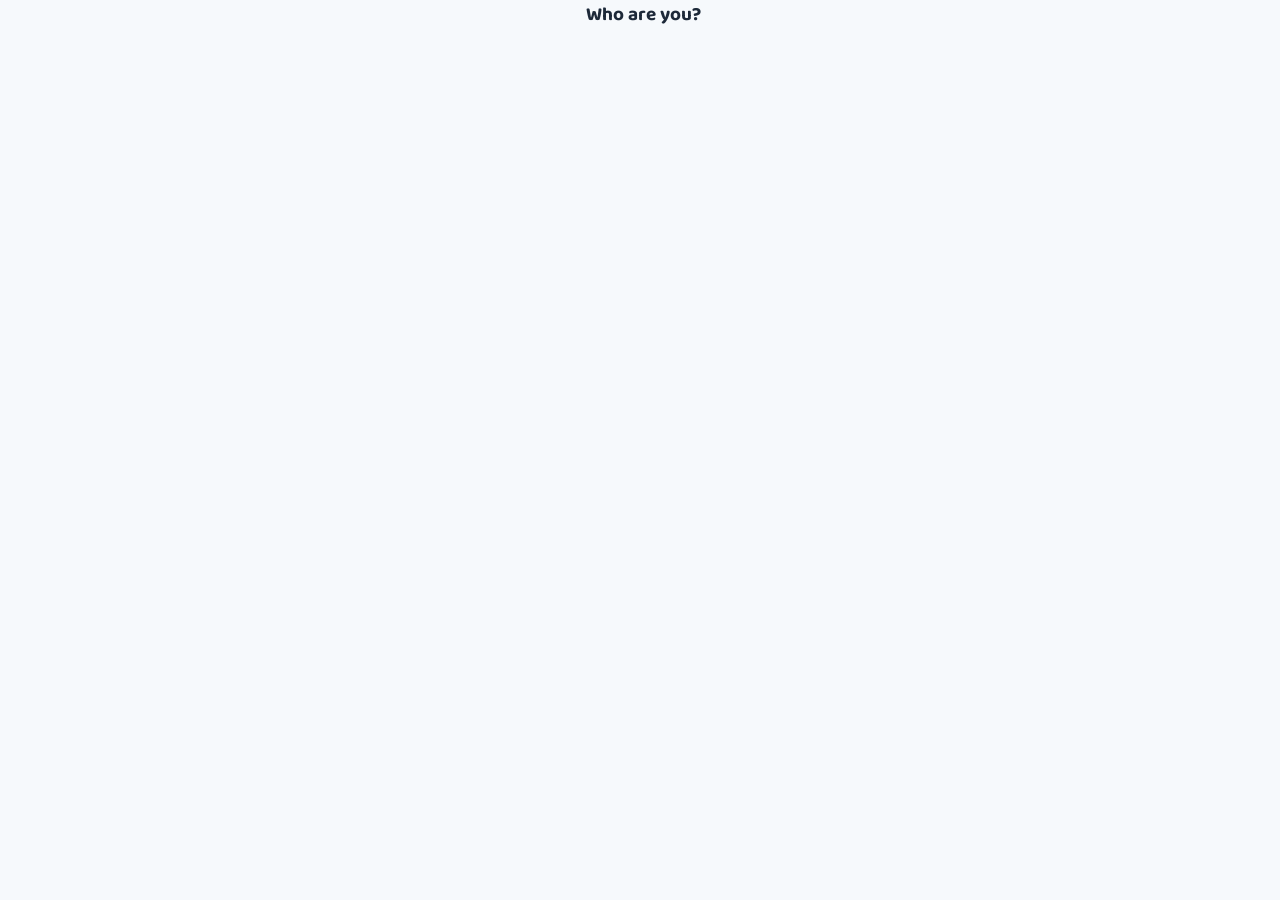
==== index.html @ 6fd4ed05 "Update index.html" ====
<!DOCTYPE html>
<html lang="en">
<head>
<meta charset="UTF-8">
<meta name="viewport" content="width=device-width, initial-scale=1.0, maximum-scale=1.0">
<title>This Week</title>
<link rel="preconnect" href="https://fonts.googleapis.com">
<link href="https://fonts.googleapis.com/css2?family=Baloo+2:wght@500;700;800&display=swap" rel="stylesheet">
<link rel="stylesheet" href="style.css">
<style>
.pin-error { color: var(--coral); font-size: 13px; min-height: 18px; }
#kidPinInput {
  font-size: 24px; letter-spacing: 8px; text-align: center; width: 160px;
  padding: 12px; border: 2px solid #E3E9F0; border-radius: 12px; font-family: 'Baloo 2', sans-serif;
}
#kidPinSubmitBtn {
  font-family: 'Baloo 2', sans-serif; font-weight: 700; font-size: 15px; color: var(--white);
  background: var(--blue); border: none; padding: 12px 24px; border-radius: 12px; cursor: pointer;
}
#kidPinBackBtn { font-size: 13px; color: #6B7A90; background: none; border: none; cursor: pointer; text-decoration: underline; }
</style>
</head>
<body>

<div class="kid-picker" id="kidPicker">
  <div id="kidPickerStep1">
    <h1 style="text-align:center;">Who are you?</h1>
    <div id="kidPickerButtons"></div>
  </div>
  <div id="kidPickerStep2" style="display:none; flex-direction:column; align-items:center; gap:14px;">
    <h1 id="kidPinHeading">Enter your PIN</h1>
    <input type="password" id="kidPinInput" inputmode="numeric" maxlength="4" placeholder="••••">
    <button id="kidPinSubmitBtn">Unlock</button>
    <button id="kidPinBackBtn">Back</button>
    <div class="pin-error" id="kidPinError"></div>
  </div>
</div>

<div id="appContent" style="display:none;">
  <header class="scoreboard">
    <div class="scoreboard-stats">
      <div class="scoreboard-stat">
        <div class="scoreboard-label">This Week</div>
        <div class="scoreboard-value" id="pointsValue">--</div>
      </div>
      <div class="scoreboard-stat">
        <div class="scoreboard-label">Total</div>
        <div class="scoreboard-value scoreboard-value-secondary" id="totalValue">--</div>
      </div>
    </div>
    <div class="redemption-history" id="redemptionHistory"></div>
  </header>

  <main>
    <h1>This Week</h1>
    <div class="legend">Blue = tap when done &nbsp; Gold = parent said yes</div>

    <div class="week-day-header" id="weekDayHeader"></div>
    <div class="task-list" id="taskList"></div>

    <section class="rewards-section">
      <h1>Rewards</h1>
      <div class="rewards-list" id="rewardsList"></div>

      <div class="surprise-card" id="cashCard" style="margin-top: 10px;">
        <div class="surprise-title">Cash It In <span style="font-weight:400; font-size:12px; color:#6B7A90;">(100 pts = $1)</span></div>
        <div class="surprise-row">
          <input type="number" id="cashPoints" placeholder="pts" min="1">
          <span id="cashPreview" class="cash-preview">$0.00</span>
          <button class="reward-btn" id="cashRedeemBtn">Redeem</button>
        </div>
      </div>
    </section>

    <section class="history-section">
      <h1>History</h1>
      <div class="history-list" id="historyList"></div>
    </section>
  </main>
</div>

<div id="toast" class="toast"></div>

<script src="app.js"></script>
</body>
</html>
---- style.css ----
:root {
  --blue: #3A86C4;
  --blue-dark: #2A6BA0;
  --yellow: #FFC93C;
  --coral: #FF6F59;
  --ink: #1D2939;
  --bg: #F6F9FC;
  --white: #FFFFFF;
  --grey: #C7D2DE;
}
* { box-sizing: border-box; }
body {
  margin: 0;
  font-family: system-ui, -apple-system, sans-serif;
  background: var(--bg);
  color: var(--ink);
  min-height: 100vh;
  padding-bottom: 40px;
}
.topbar {
  display: flex;
  justify-content: space-between;
  align-items: center;
  padding: 12px 16px;
  background: var(--white);
  border-bottom: 1px solid #E3E9F0;
}
.mode-label {
  font-size: 13px;
  color: #6B7A90;
}
.mode-btn {
  font-size: 13px;
  font-weight: 600;
  color: var(--blue-dark);
  background: #EAF2FA;
  border: none;
  padding: 8px 14px;
  border-radius: 12px;
  cursor: pointer;
}
.scoreboard-stats {
  display: flex;
  justify-content: center;
  gap: 32px;
}
.scoreboard-stat { text-align: center; }
.scoreboard-value-secondary {
  font-size: 32px;
  opacity: 0.9;
}
.scoreboard {
  background: var(--blue);
  color: var(--white);
  padding: 24px 20px 20px;
  text-align: center;
  border-radius: 0 0 28px 28px;
}
.scoreboard-label { font-size: 14px; opacity: 0.85; }
.scoreboard-value {
  font-family: 'Baloo 2', sans-serif;
  font-weight: 800;
  font-size: 48px;
  line-height: 1.1;
  margin-top: 2px;
}
.scoreboard-value::after {
  content: " pts";
  font-size: 20px;
  font-weight: 500;
  opacity: 0.85;
}
.redemption-history {
  margin-top: 14px;
  display: flex;
  flex-direction: column;
  gap: 6px;
  max-width: 320px;
  margin-left: auto;
  margin-right: auto;
}
.redemption-empty {
  font-size: 12px;
  opacity: 0.7;
}
.redemption-item {
  display: flex;
  justify-content: space-between;
  align-items: center;
  background: rgba(255,255,255,0.15);
  border-radius: 10px;
  padding: 7px 12px;
  font-size: 13px;
}
.redemption-item .name { font-weight: 600; }
.redemption-item .meta { font-size: 11px; opacity: 0.85; }
.redemption-item .cost { font-weight: 700; color: var(--yellow); }
main { max-width: 560px; margin: 0 auto; padding: 20px 12px 40px; }
h1 {
  font-family: 'Baloo 2', sans-serif;
  font-weight: 700;
  font-size: 19px;
  margin: 0 0 4px 6px;
}
.legend {
  font-size: 12px;
  color: #6B7A90;
  margin: 0 0 14px 6px;
}
.week-table {
  width: 100%;
  border-collapse: separate;
  border-spacing: 0 8px;
}
.week-table th {
  font-size: 12px;
  font-weight: 600;
  color: #6B7A90;
  padding-bottom: 4px;
}
.week-table th .day-num {
  display: block;
  font-size: 11px;
  font-weight: 700;
  color: var(--ink);
  margin-top: 1px;
  white-space: nowrap;
}
.week-table th.today-col {
  color: var(--blue-dark);
}
.week-table th.today-col .day-num {
  color: var(--blue-dark);
}
.task-name-cell {
  text-align: left;
  padding-left: 4px;
  font-size: 14px;
  font-weight: 600;
  width: 30%;
}
.task-points {
  font-size: 11px;
  font-weight: 500;
  color: var(--blue-dark);
  display: block;
}
.day-cell {
  background: var(--white);
  text-align: center;
  padding: 6px 2px;
  border-top: 2px solid #E3E9F0;
  border-bottom: 2px solid #E3E9F0;
}
.day-cell:first-of-type { border-left: 2px solid #E3E9F0; border-radius: 12px 0 0 12px; }
.day-cell:last-of-type { border-right: 2px solid #E3E9F0; border-radius: 0 12px 12px 0; }
.circle-pair {
  display: flex;
  flex-direction: column;
  align-items: center;
  gap: 3px;
}
.circle {
  width: 22px;
  height: 22px;
  border-radius: 50%;
  border: 2px solid var(--grey);
  display: flex;
  align-items: center;
  justify-content: center;
  font-size: 12px;
  color: transparent;
  cursor: pointer;
  transition: all 0.15s ease;
}
.circle.kid.checked {
  background: #DCEBFA;
  border-color: var(--blue);
  color: var(--blue-dark);
}
.circle.parent.checked {
  background: var(--yellow);
  border-color: var(--yellow);
  color: var(--white);
}
.circle.readonly { cursor: default; opacity: 0.5; }
.circle.disabled { cursor: not-allowed; opacity: 0.3; }

.rewards-section {
  margin-top: 28px;
}
.rewards-list {
  display: flex;
  flex-direction: column;
  gap: 10px;
}
.reward-card {
  display: flex;
  align-items: center;
  justify-content: space-between;
  background: var(--white);
  border: 2px solid #E3E9F0;
  border-radius: 16px;
  padding: 14px 16px;
}
.reward-name { font-size: 15px; font-weight: 600; }
.reward-cost {
  font-size: 13px;
  color: var(--blue-dark);
  margin-top: 2px;
}
.reward-btn {
  font-family: 'Baloo 2', sans-serif;
  font-weight: 700;
  font-size: 14px;
  color: var(--white);
  background: var(--coral);
  border: none;
  padding: 9px 16px;
  border-radius: 12px;
  cursor: pointer;
}
.reward-btn:disabled {
  background: var(--grey);
  cursor: not-allowed;
}
.surprise-card {
  background: var(--white);
  border: 2px dashed var(--grey);
  border-radius: 16px;
  padding: 14px 16px;
}
.surprise-title {
  font-size: 15px;
  font-weight: 600;
  margin-bottom: 10px;
}
.surprise-row {
  display: flex;
  gap: 8px;
}
.surprise-row input[type="text"] {
  flex: 1;
  min-width: 0;
  border: 2px solid #E3E9F0;
  border-radius: 10px;
  padding: 8px 10px;
  font-size: 14px;
  font-family: inherit;
}
.surprise-row input[type="number"] {
  width: 70px;
  border: 2px solid #E3E9F0;
  border-radius: 10px;
  padding: 8px 8px;
  font-size: 14px;
  font-family: inherit;
}
.surprise-hint {
  font-size: 11px;
  color: #6B7A90;
  margin-top: 6px;
}
.cash-preview {
  font-family: 'Baloo 2', sans-serif;
  font-weight: 700;
  font-size: 15px;
  color: var(--blue-dark);
  white-space: nowrap;
  min-width: 52px;
  text-align: center;
}
.history-section {
  margin-top: 28px;
}
.history-list {
  display: flex;
  flex-direction: column;
  gap: 10px;
}
.history-card {
  display: flex;
  justify-content: space-between;
  align-items: center;
  background: var(--white);
  border: 2px solid #E3E9F0;
  border-radius: 16px;
  padding: 14px 16px;
}
.history-week {
  font-size: 14px;
  font-weight: 600;
}
.history-stats {
  font-size: 12px;
  color: #6B7A90;
  margin-top: 2px;
}
.history-points {
  font-family: 'Baloo 2', sans-serif;
  font-weight: 700;
  font-size: 18px;
  color: var(--blue-dark);
}
.history-points::after {
  content: " pts";
  font-size: 12px;
  font-weight: 500;
}
.history-total {
  display: flex;
  justify-content: space-between;
  align-items: center;
  margin-top: 4px;
  padding: 12px 16px;
  background: var(--blue);
  border-radius: 16px;
  color: var(--white);
}
.history-total-label {
  font-size: 14px;
  font-weight: 600;
}
.history-total-value {
  font-family: 'Baloo 2', sans-serif;
  font-weight: 800;
  font-size: 20px;
}
.history-total-value::after {
  content: " pts";
  font-size: 13px;
  font-weight: 500;
  opacity: 0.85;
}
.toast {
  position: fixed;
  bottom: 24px;
  left: 50%;
  transform: translateX(-50%) translateY(20px);
  background: var(--ink);
  color: var(--white);
  padding: 12px 20px;
  border-radius: 14px;
  font-size: 14px;
  opacity: 0;
  pointer-events: none;
  transition: all 0.25s ease;
  max-width: 90%;
  text-align: center;
}
.toast.show { opacity: 1; transform: translateX(-50%) translateY(0); }
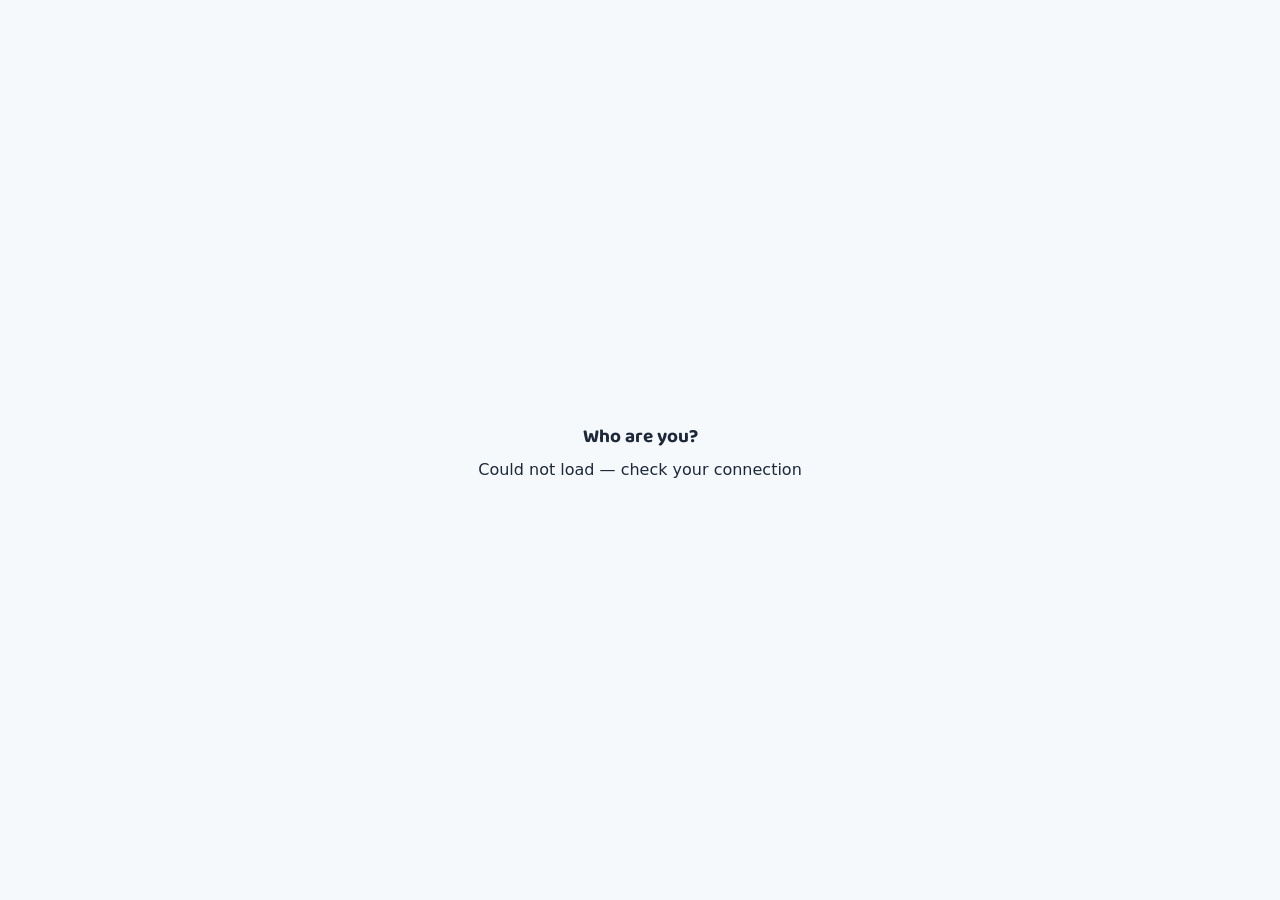
==== commit 040c021d: "Sync index.html via Claude" ====
--- a/index.html
+++ b/index.html
@@ -52,6 +52,7 @@
   </header>
 
   <main>
+    <div class="kid-name-label" id="kidNameLabel"></div>
     <h1>This Week</h1>
     <div class="legend">Blue = tap when done &nbsp; Gold = parent said yes</div>
 
--- a/style.css
+++ b/style.css
@@ -95,6 +95,7 @@
 .redemption-item .name { font-weight: 600; }
 .redemption-item .meta { font-size: 11px; opacity: 0.85; }
 .redemption-item .cost { font-weight: 700; color: var(--yellow); }
+.redemption-item .cost.positive { color: #7CE38B; }
 main { max-width: 560px; margin: 0 auto; padding: 20px 12px 40px; }
 h1 {
   font-family: 'Baloo 2', sans-serif;
@@ -202,7 +203,9 @@
   border: 2px solid #E3E9F0;
   border-radius: 16px;
   padding: 14px 16px;
-}
+  gap: 10px;
+}
+.reward-card > div { min-width: 0; }
 .reward-name { font-size: 15px; font-weight: 600; }
 .reward-cost {
   font-size: 13px;
@@ -223,21 +226,6 @@
 .reward-btn:disabled {
   background: var(--grey);
   cursor: not-allowed;
-}
-.surprise-card {
-  background: var(--white);
-  border: 2px dashed var(--grey);
-  border-radius: 16px;
-  padding: 14px 16px;
-}
-.surprise-title {
-  font-size: 15px;
-  font-weight: 600;
-  margin-bottom: 10px;
-}
-.surprise-row {
-  display: flex;
-  gap: 8px;
 }
 .surprise-row input[type="text"] {
   flex: 1;
@@ -349,3 +337,52 @@
   text-align: center;
 }
 .toast.show { opacity: 1; transform: translateX(-50%) translateY(0); }
+
+/* ---- kid picker (added for multi-kid support) ---- */
+.kid-picker { position: fixed; inset: 0; background: var(--bg); display: flex; flex-direction: column; align-items: center; justify-content: center; gap: 14px; z-index: 100; }
+.kid-picker h1 { margin: 0 0 8px; }
+.kid-picker-btn { font-family: 'Baloo 2', sans-serif; font-weight: 700; font-size: 20px; color: var(--white); background: var(--blue); border: none; padding: 16px 40px; border-radius: 16px; cursor: pointer; width: 220px; display: block; }
+#kidPickerButtons { display: flex; flex-direction: column; gap: 12px; align-items: center; }
+
+/* ---- week task cards (replaces the old table layout) ---- */
+.week-day-header { display: flex; padding: 0 18px; margin-bottom: 6px; gap: 10px; }
+.week-day-header .task-name-spacer { width: 26%; }
+.week-day-header-days { display: flex; flex: 1; gap: 4px; min-width: 0; }
+.week-day-header .day-label { flex: 1; text-align: center; font-size: 12px; font-weight: 600; color: #6B7A90; border-radius: 8px; padding: 4px 0; }
+.week-day-header .day-label .day-num { display: block; font-size: 11px; font-weight: 700; color: var(--ink); margin-top: 1px; white-space: nowrap; }
+.week-day-header .day-label.today-col { color: var(--blue-dark); }
+.week-day-header .day-label.today-col .day-num { color: var(--blue-dark); }
+
+.task-list { display: flex; flex-direction: column; gap: 10px; }
+.task-card-row { position: relative; }
+.task-card-row .task-card { width: 100%; }
+.task-card { display: flex; align-items: center; background: var(--white); border: 2px solid #E3E9F0; border-radius: 16px; padding: 12px 16px; gap: 10px; }
+.task-remove-btn { position: absolute; right: -30px; top: 50%; transform: translateY(-50%); border: none; background: none; color: var(--coral); font-size: 18px; line-height: 1; cursor: pointer; padding: 4px; }
+.task-card-name { width: 26%; min-width: 0; font-size: 14px; font-weight: 600; }
+.task-card-days { display: flex; flex: 1; gap: 4px; min-width: 0; }
+.task-card-days .day-cell { flex: 1; text-align: center; background: none; border: none; padding: 4px 0; border-radius: 8px; }
+
+/* one tint per day-of-week column, applied to both the header label and
+   every row's cell in that column, so the eye can trace a day straight down */
+.week-day-header-days .day-label:nth-child(1), .task-card-days .day-cell:nth-child(1) { background: #FFEAEA; }
+.week-day-header-days .day-label:nth-child(2), .task-card-days .day-cell:nth-child(2) { background: #FFF6DE; }
+.week-day-header-days .day-label:nth-child(3), .task-card-days .day-cell:nth-child(3) { background: #E9F7E3; }
+.week-day-header-days .day-label:nth-child(4), .task-card-days .day-cell:nth-child(4) { background: #E1F5F6; }
+.week-day-header-days .day-label:nth-child(5), .task-card-days .day-cell:nth-child(5) { background: #E3ECFC; }
+.week-day-header-days .day-label:nth-child(6), .task-card-days .day-cell:nth-child(6) { background: #F0E6FC; }
+.week-day-header-days .day-label:nth-child(7), .task-card-days .day-cell:nth-child(7) { background: #FCE6F3; }
+
+.task-points-edit { background: none; border: none; color: var(--blue-dark); font-size: 11px; text-decoration: underline; cursor: pointer; padding: 0; margin-left: 4px; }
+.task-reorder { position: absolute; left: -30px; top: 50%; transform: translateY(-50%); display: flex; flex-direction: column; gap: 1px; }
+.task-reorder button { border: none; background: #EAF2FA; color: var(--blue-dark); width: 18px; height: 16px; font-size: 10px; line-height: 1; border-radius: 3px; cursor: pointer; padding: 0; }
+.task-reorder button:disabled { opacity: 0.3; cursor: not-allowed; }
+
+.reward-reorder { display: flex; flex-direction: column; gap: 1px; }
+.reward-reorder button { border: none; background: #EAF2FA; color: var(--blue-dark); width: 18px; height: 16px; font-size: 10px; line-height: 1; border-radius: 3px; cursor: pointer; padding: 0; }
+.reward-reorder button:disabled { opacity: 0.3; cursor: not-allowed; }
+
+/* surprise-card now lays out as one line (title + inputs together) */
+.surprise-card { display: flex; align-items: center; gap: 10px; background: var(--white); border: 2px dashed var(--grey); border-radius: 16px; padding: 12px 16px; flex-wrap: nowrap; }
+.surprise-title { font-size: 14px; font-weight: 600; flex-shrink: 0; white-space: nowrap; margin-bottom: 0; }
+.surprise-row { display: flex; gap: 8px; flex: 1; min-width: 0; }
+.surprise-row .reward-btn { margin-left: auto; flex-shrink: 0; }
